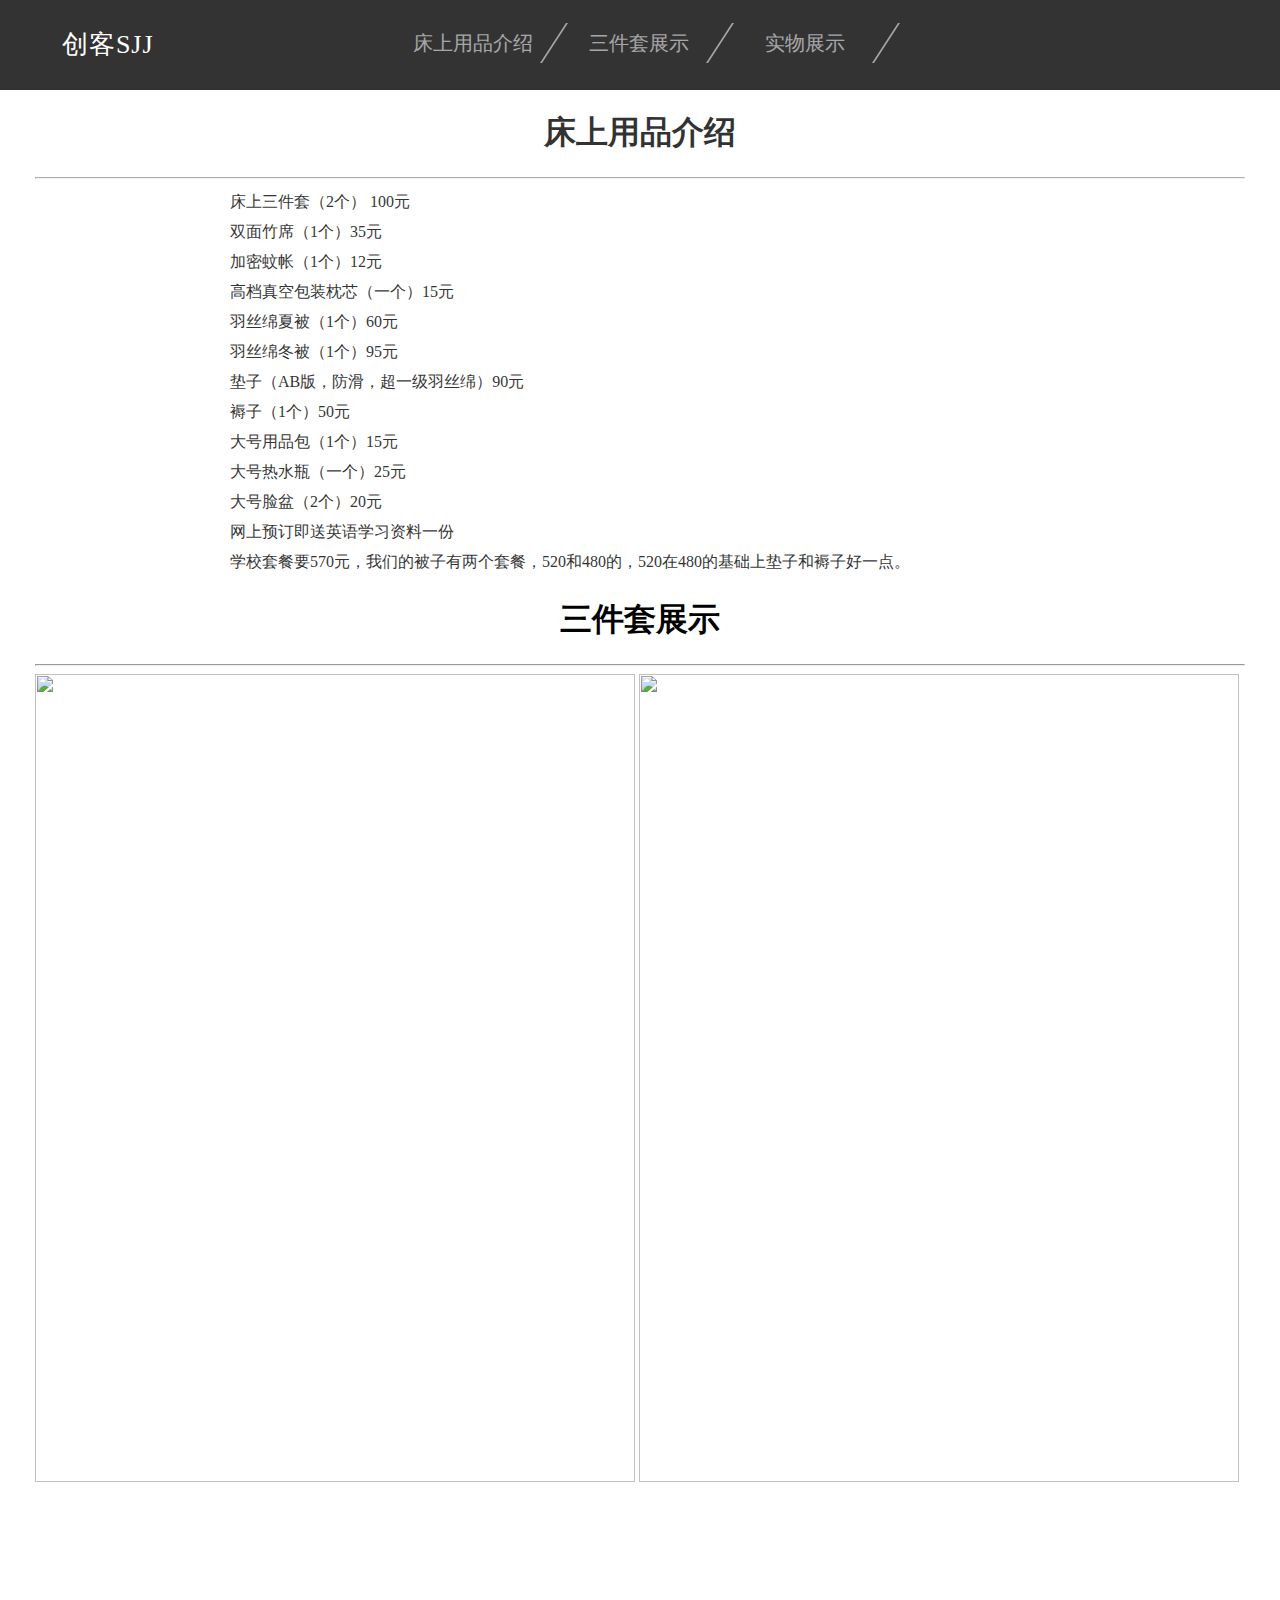
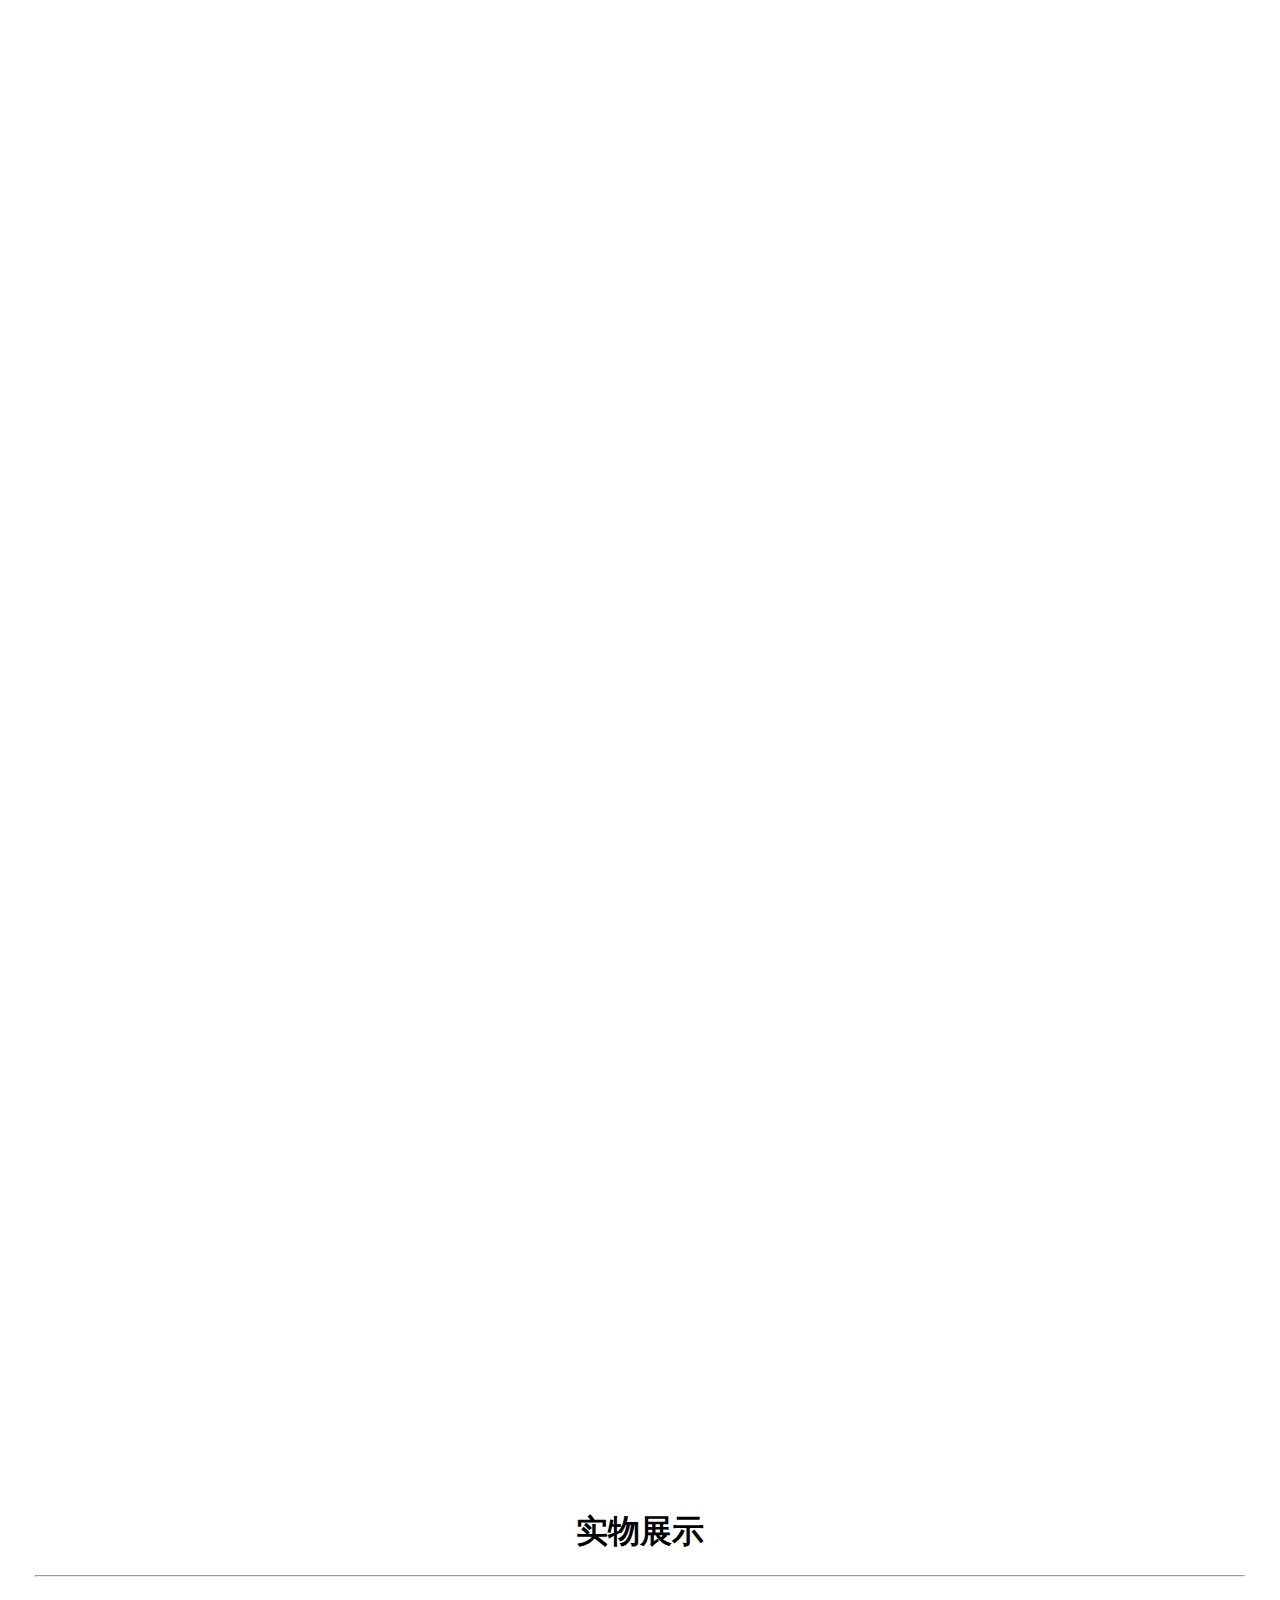
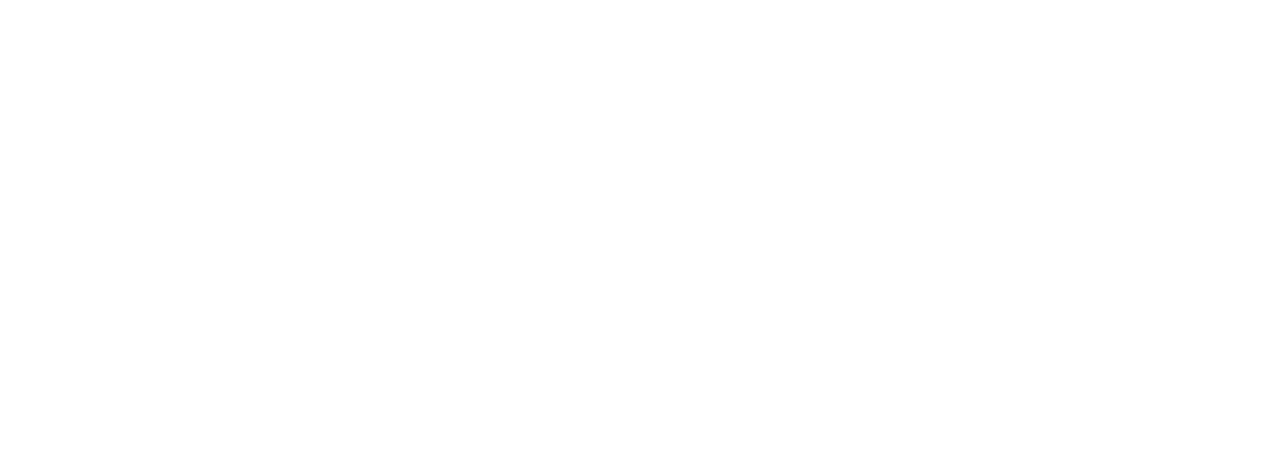
==== sell/index.html @ 2a4eb981 "““mywork" ====
<!DOCTYPE html>
<html lang="en">

<head>
    <meta charset="UTF-8">
    <meta name="viewport" content="width=device-width, initial-scale=1.0">
    <meta http-equiv="X-UA-Compatible" content="ie=edge">
    <script src="http://ajax.googleapis.com/ajax/libs/jquery/1.8.0/jquery.min.js"></script>
    <title>创客</title>
    <style>
        html,
        body {
            padding: 0;
            margin: 0;
            height: 100%;
        }

        .head_contain {
            width: 100%;
            min-width: 800px;
            height: 90px;
            background: #333;
        }

        #title {
            line-height: 90px;
            width: 130px;
            font-size: 26px;
            color: #fff;
            position: absolute;
            top: 0px;
            margin: 0px;
            /* display: none; */
            text-align: center;
            letter-spacing: 1px;
        }

        .head {
            width: 610px;
            line-height: 90px;
            margin: 0 auto;
            text-align: center;
            display: none;
        }

        .head a {
            display: inline-block;
            text-decoration: none;
            color: #fff;
            line-height: 40px;
            width: 160px;
            font-size: 20px;
            border-right: 2px solid #fff;
            text-align: center;
            transform: skewX(-33deg)
        }

        .a-in {
            display: inline-block;
            transform: skewX(33deg);
        }

        #three_contain {
            width: 1210px;
            height: 2490px;
            margin: 0 auto;
        }

        h1 {
            text-align: center;
            font-family: SimSun;
        }

        #three_contain img {
            width: 600px;
            height: 808px;
            display: none;
        }

        #contract {
            width: 1210px;
            height: 540px;
            margin: 0 auto;
        }

        #contract a {
            width: 400px;
            height: 533px;
        }

        #contract img {
            width: 400px;
            height: 533px;
        }

        .c_p {
            display: none;
        }

        #intro {
            width: 1210px;
            margin: 0 auto;
            display: none;
        }

        #intro p {
            width: 820px;
            margin: 0 auto;
            line-height: 30px;
        }

        @media screen and (max-width: 1200px) {
            #three_contain {
                width: 600px;
            }
            .head {
                width: 380px;
            }
            .head a {
                width: 120px;
                font-size: 16px;
            }
        }
    </style>
</head>

<body>
    <div class="contain">
        <div class="head_contain">
            <p id="title">创客SJJ</p>
            <div class="head">
                <a href=""><span class="a-in">床上用品介绍</span></a>
                <a href="#three_contain"><span class="a-in">三件套展示</span></a>
                <a href="#contract"><span class="a-in">实物展示</span></a>
            </div>
        </div>
        <div id="intro">
            <h1>床上用品介绍</h1>
            <hr>
            <p>床上三件套（2个） 100元 <br>双面竹席（1个）35元 <br>加密蚊帐（1个）12元 <br>高档真空包装枕芯（一个）15元 <br>羽丝绵夏被（1个）60元 <br> 羽丝绵冬被（1个）95元 <br>垫子（AB版，防滑，超一级羽丝绵）90元
                <br>褥子（1个）50元 <br>大号用品包（1个）15元 <br>大号热水瓶（一个）25元 <br>大号脸盆（2个）20元
            </p>
            <p>网上预订即送英语学习资料一份</p>
            <p>学校套餐要570元，我们的被子有两个套餐，520和480的，520在480的基础上垫子和褥子好一点。
            </p>
        </div>
        <div id="three_contain">
            <h1>三件套展示</h1>
            <hr>
            <img src="http://ou2r9nim8.bkt.clouddn.com/4-1.jpg" id="p_1" alt="">
            <img src="http://ou2r9nim8.bkt.clouddn.com/1-1.jpg" id="p_2" alt="">
            <img src="http://ou2r9nim8.bkt.clouddn.com/2-4.jpg" id="p_3" alt="">
            <img src="http://ou2r9nim8.bkt.clouddn.com/1-3.jpg" id="p_4" alt="">
            <img src="http://ou2r9nim8.bkt.clouddn.com/3-6.jpg" id="p_5" alt="">
            <img src="http://ou2r9nim8.bkt.clouddn.com/1-4.jpg" id="p_6" alt="">
        </div>
        <div id="contract">
            <h1>实物展示</h1>
            <hr>
            <a href="http://ou2r9nim8.bkt.clouddn.com/null269c42898509a05d.jpg" title="点击查看大图">
            <img src="http://ou2r9nim8.bkt.clouddn.com/null269c42898509a05d.jpg" alt="" class="c_p">
            </a>
            <a href="http://ou2r9nim8.bkt.clouddn.com/null48f2519e6f49d831.jpg" title="点击查看大图">
                <img src="http://ou2r9nim8.bkt.clouddn.com/null48f2519e6f49d831.jpg" alt="" class="c_p">
            </a>
            <a href="http://ou2r9nim8.bkt.clouddn.com/null49fe20dc3aaff4e2.jpg" title="点击查看大图">
                <img src="http://ou2r9nim8.bkt.clouddn.com/null49fe20dc3aaff4e2.jpg" alt="" class="c_p">
            </a>
            <a href="http://ou2r9nim8.bkt.clouddn.com/p_10.jpg" title="点击查看大图">
            <img src="http://ou2r9nim8.bkt.clouddn.com/p_10.jpg" alt="" class="c_p">
            </a>
            <a href="http://ou2r9nim8.bkt.clouddn.com/p_11.jpg" title="点击查看大图">
            <img src="http://ou2r9nim8.bkt.clouddn.com/p_11.jpg" alt="" class="c_p">
            </a>
            <a href="http://ou2r9nim8.bkt.clouddn.com/null-75abbe1b91f5d3a8.jpg" title="点击查看大图">
            <img src="http://ou2r9nim8.bkt.clouddn.com/null-75abbe1b91f5d3a8.jpg" alt="" class="c_p">
            </a>
        </div>
    </div>

    <script>
        $(document).ready(function () {
            $('#title').animate({
                left: '60px'
            }, 1100);
            $('.head').fadeIn(1300);
            $('#intro').fadeIn(1000);
            $('#p_1').fadeIn(600);
            $('#p_2').fadeIn(600);
            $(window).scroll(function () {
                var scrollTop = $(this).scrollTop();
                if (scrollTop > 200) {
                    $('#p_3').fadeIn(600);
                    $('#p_4').fadeIn(600);
                    if (scrollTop > 900) {
                        $('#p_5').fadeIn(600);
                        $('#p_6').fadeIn(600);
                    }
                    if (scrollTop > 1800) {
                        $('.c_p').fadeIn(1000);
                    }
                }
            });
        })
    </script>
</body>

</html>
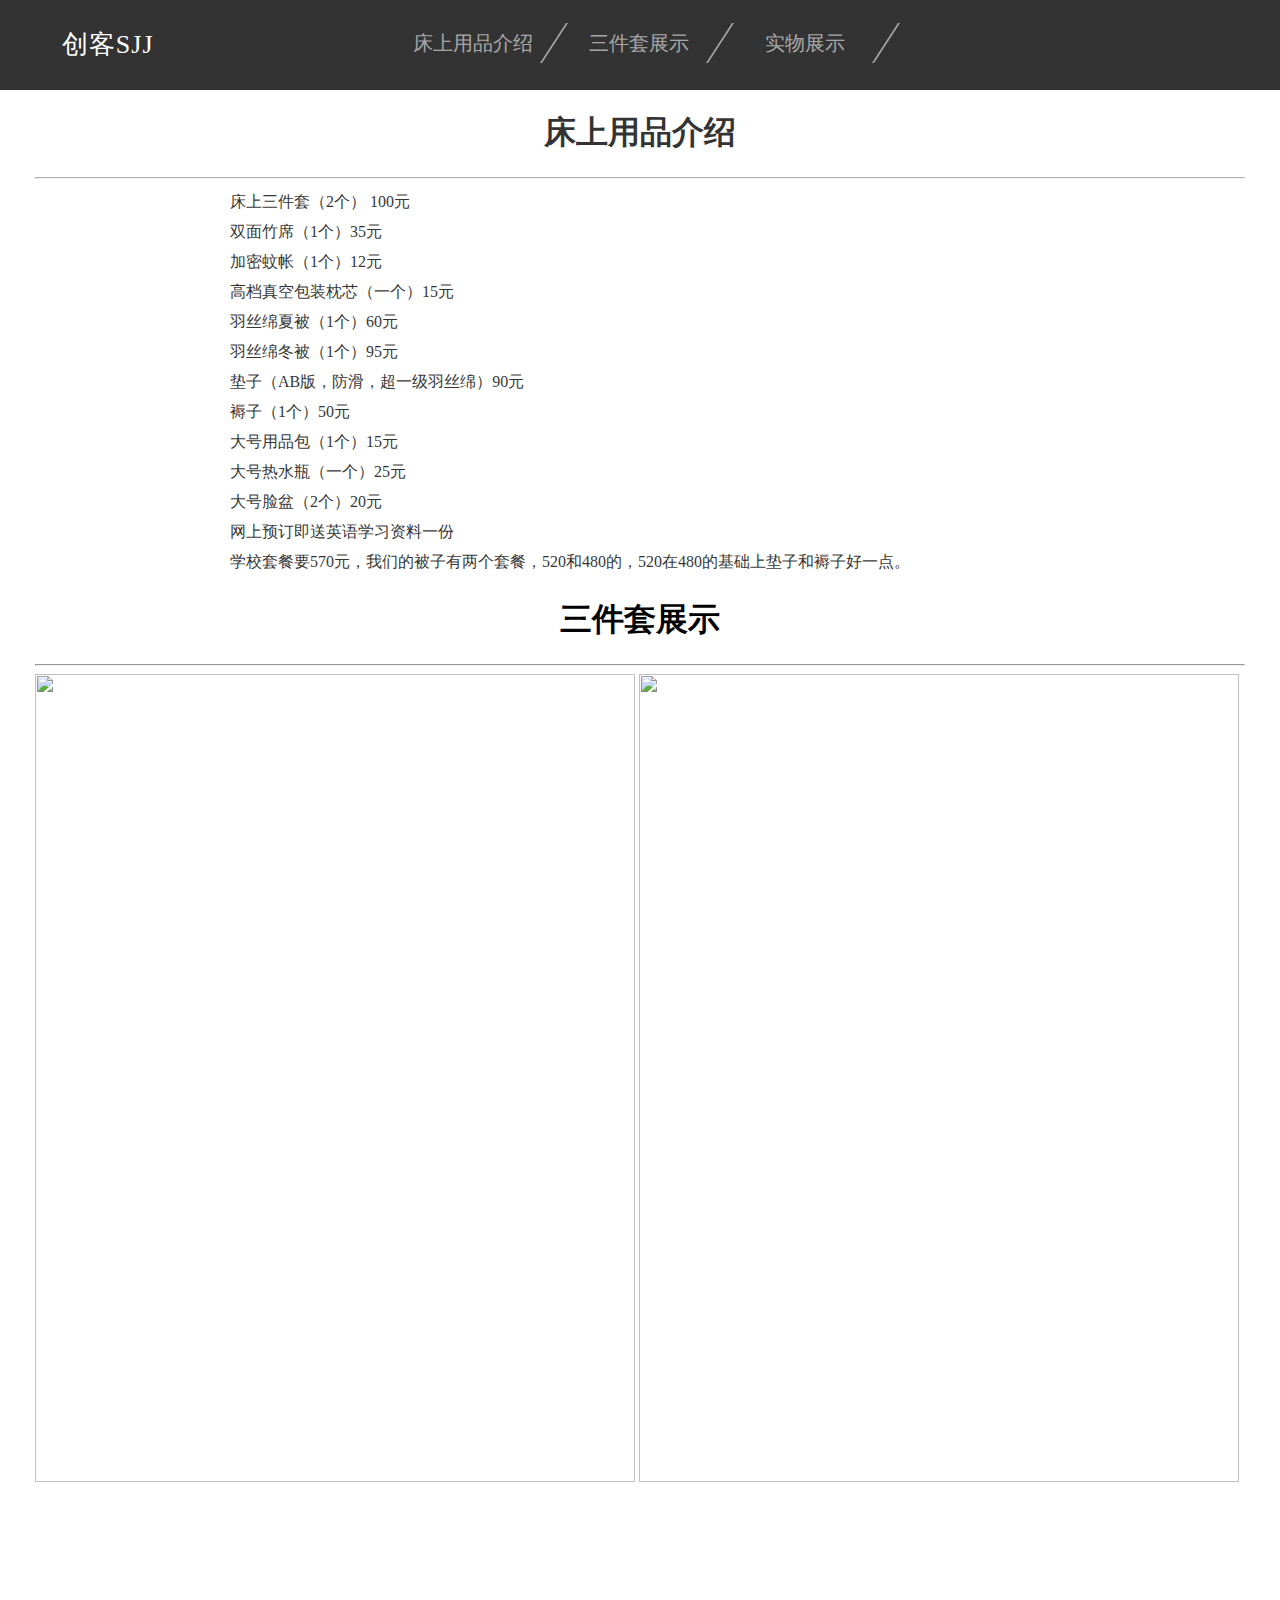
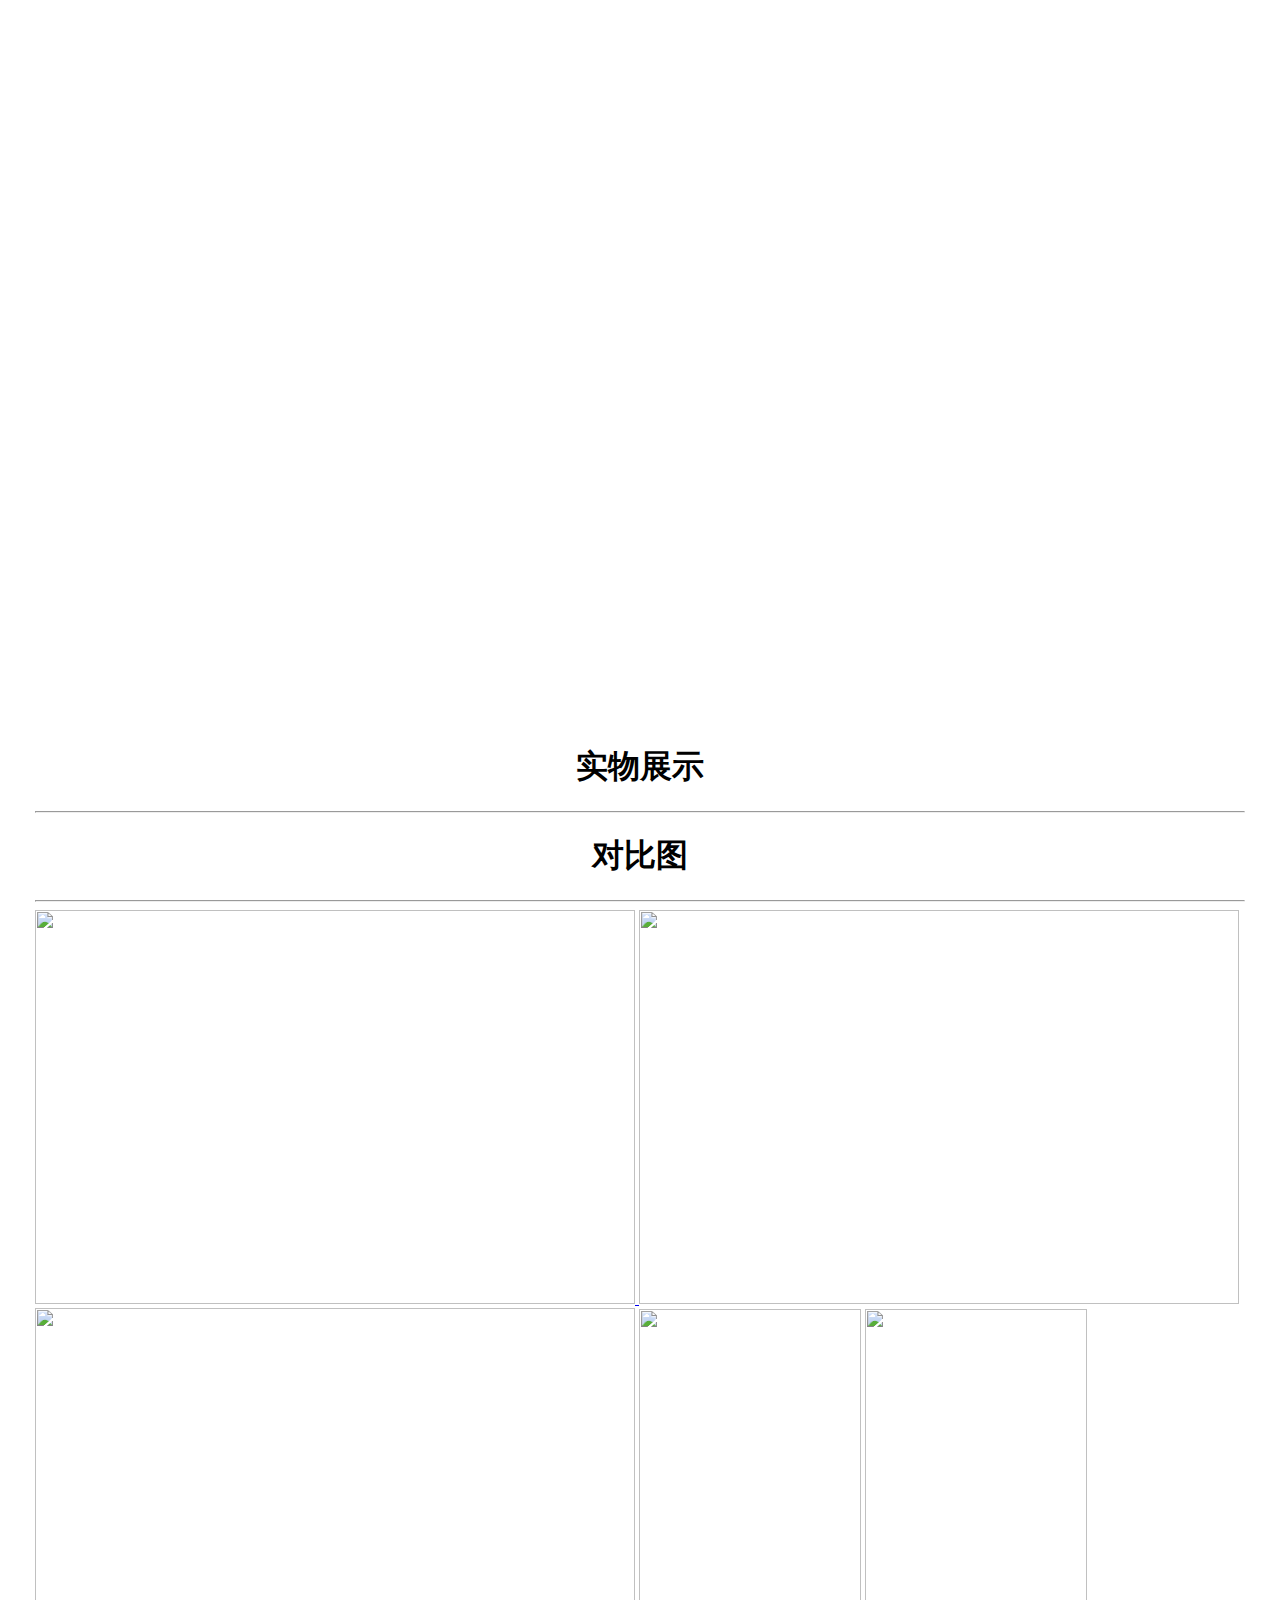
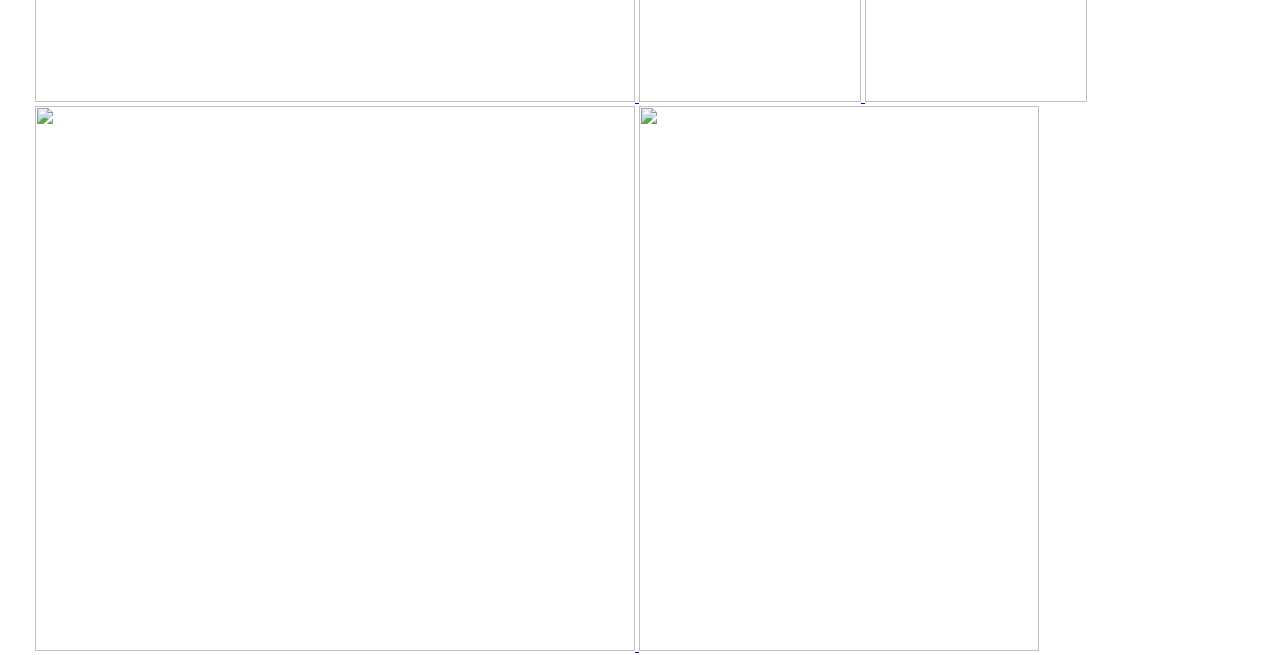
==== commit 73f516c6: "new" ====
--- a/sell/index.html
+++ b/sell/index.html
@@ -5,6 +5,7 @@
     <meta charset="UTF-8">
     <meta name="viewport" content="width=device-width, initial-scale=1.0">
     <meta http-equiv="X-UA-Compatible" content="ie=edge">
+    <link rel="shortcut icon" href="http://ou2r9nim8.bkt.clouddn.com/favicon.ico" type="image/x-icon">
     <script src="http://ajax.googleapis.com/ajax/libs/jquery/1.8.0/jquery.min.js"></script>
     <title>创客</title>
     <style>
@@ -62,7 +63,6 @@
 
         #three_contain {
             width: 1210px;
-            height: 2490px;
             margin: 0 auto;
         }
 
@@ -71,12 +71,24 @@
             font-family: SimSun;
         }
 
-        #three_contain img {
+        #p_1,#p_2,#p_3,#p_4,#p_5,#p_6,#p_8 {
             width: 600px;
             height: 808px;
             display: none;
         }
-
+        #p_7_c{
+            width: 580px;
+            height: 778px;
+            display: inline-block;
+            vertical-align: top;
+            padding-top: 60px;
+            padding-left: 25px;
+        }
+        #p_7{
+            width: 556px;
+            height: 627px;
+            display: none;
+        }
         #contract {
             width: 1210px;
             height: 540px;
@@ -88,15 +100,12 @@
             height: 533px;
         }
 
-        #contract img {
+        .c_p {
+            display: none;
             width: 400px;
             height: 533px;
         }
 
-        .c_p {
-            display: none;
-        }
-
         #intro {
             width: 1210px;
             margin: 0 auto;
@@ -109,9 +118,29 @@
             line-height: 30px;
         }
 
+        .h_p {
+            width: 600px;
+            height: 394px;
+        }
+
+        .l_p {
+            width: 222px;
+            height: 393px;
+        }
+
+        #d_1 {
+            width: 600px;
+            height: 545px;
+        }
+
+        #d_2 {
+            width: 400px;
+            height: 545px;
+            vertical-align: top;
+        }
         @media screen and (max-width: 1200px) {
             #three_contain {
-                width: 600px;
+                width: 810px;
             }
             .head {
                 width: 380px;
@@ -119,6 +148,27 @@
             .head a {
                 width: 120px;
                 font-size: 16px;
+            }
+            #p_1,#p_2,#p_3,#p_4,#p_5,#p_6,#p_8 {
+                width: 400px;
+                height: 539px;
+            }
+            #contract {
+                width: 810px;
+            }
+            .h_p {
+                width: 390px;
+                height: 262px;
+            }
+            #p_7_c{
+                width: 400px;
+                height: 539px;
+                padding-top: 40px;
+                padding-left: 0px;
+            }
+            #p_7{
+                width: 380px;
+                height: 485px;
             }
         }
     </style>
@@ -153,6 +203,8 @@
             <img src="http://ou2r9nim8.bkt.clouddn.com/1-3.jpg" id="p_4" alt="">
             <img src="http://ou2r9nim8.bkt.clouddn.com/3-6.jpg" id="p_5" alt="">
             <img src="http://ou2r9nim8.bkt.clouddn.com/1-4.jpg" id="p_6" alt="">
+            <div id="p_7_c"><img src="http://ou2r9nim8.bkt.clouddn.com/w_1.jpg" id="p_7" alt=""></div>            
+            <img src="http://ou2r9nim8.bkt.clouddn.com/w_2.jpg" id="p_8" alt="">
         </div>
         <div id="contract">
             <h1>实物展示</h1>
@@ -175,7 +227,31 @@
             <a href="http://ou2r9nim8.bkt.clouddn.com/null-75abbe1b91f5d3a8.jpg" title="点击查看大图">
             <img src="http://ou2r9nim8.bkt.clouddn.com/null-75abbe1b91f5d3a8.jpg" alt="" class="c_p">
             </a>
-        </div>
+            <h1>对比图</h1>
+            <hr>
+            <a href="http://ou2r9nim8.bkt.clouddn.com/1502399705271_3dc82f36845754bbd0db646ba5d326eb.jpg" title="点击查看大图">
+                <img src="http://ou2r9nim8.bkt.clouddn.com/1502399705271_3dc82f36845754bbd0db646ba5d326eb.jpg" alt="" class="h_p">
+            </a>
+            <a href="http://ou2r9nim8.bkt.clouddn.com/1502399704795_401ae5456f35e2b942182fdba0660dc3.jpg" title="点击查看大图">
+                <img src="http://ou2r9nim8.bkt.clouddn.com/1502399704795_401ae5456f35e2b942182fdba0660dc3.jpg" alt="" class="h_p">
+            </a>
+            <a href="http://ou2r9nim8.bkt.clouddn.com/1502399705987_99842d48266de5cfad637b43b521f088.jpg" title="点击查看大图">
+                <img src="http://ou2r9nim8.bkt.clouddn.com/1502399705987_99842d48266de5cfad637b43b521f088.jpg" alt="" class="h_p">
+            </a>
+            <a href="http://ou2r9nim8.bkt.clouddn.com/1502399705613_cc64d65c2bb4ea555ae80ec1cabcb538.jpg" title="点击查看大图">
+                <img src="http://ou2r9nim8.bkt.clouddn.com/1502399705613_cc64d65c2bb4ea555ae80ec1cabcb538.jpg" alt="" class="l_p">
+            </a>
+            <a href="http://ou2r9nim8.bkt.clouddn.com/1502399705201_6757c53a84870afd5b639f8ba9efcb3b.jpg" title="点击查看大图">
+                <img src="http://ou2r9nim8.bkt.clouddn.com/1502399705201_6757c53a84870afd5b639f8ba9efcb3b.jpg" alt="" class="l_p">
+            </a>
+            <a href="http://ou2r9nim8.bkt.clouddn.com/1502399704951_8cd3dbfd6b2c6375178e0cbfc2085c87.jpg" title="点击查看大图">
+                <img src="http://ou2r9nim8.bkt.clouddn.com/1502399704951_8cd3dbfd6b2c6375178e0cbfc2085c87.jpg" alt="" id="d_1">
+            </a>
+            <a href="http://ou2r9nim8.bkt.clouddn.com/1502399705707_82b00752838ab9b5541fccb903da3e61.jpg" title="点击查看大图">
+                <img src="http://ou2r9nim8.bkt.clouddn.com/1502399705707_82b00752838ab9b5541fccb903da3e61.jpg" alt="" id="d_2">
+            </a>
+        </div>
+
     </div>
 
     <script>
@@ -189,14 +265,18 @@
             $('#p_2').fadeIn(600);
             $(window).scroll(function () {
                 var scrollTop = $(this).scrollTop();
-                if (scrollTop > 200) {
+                if (scrollTop > 600) {
                     $('#p_3').fadeIn(600);
                     $('#p_4').fadeIn(600);
-                    if (scrollTop > 900) {
-                        $('#p_5').fadeIn(600);
-                        $('#p_6').fadeIn(600);
+                    if (scrollTop > 1300) {
+                        $('#p_5').fadeIn(1000);
+                        $('#p_6').fadeIn(1000);
                     }
-                    if (scrollTop > 1800) {
+                    if (scrollTop > 2400) {
+                        $('#p_7').fadeIn(600);
+                        $('#p_8').fadeIn(600);
+                    }
+                    if(scrollTop > 2700){
                         $('.c_p').fadeIn(1000);
                     }
                 }
